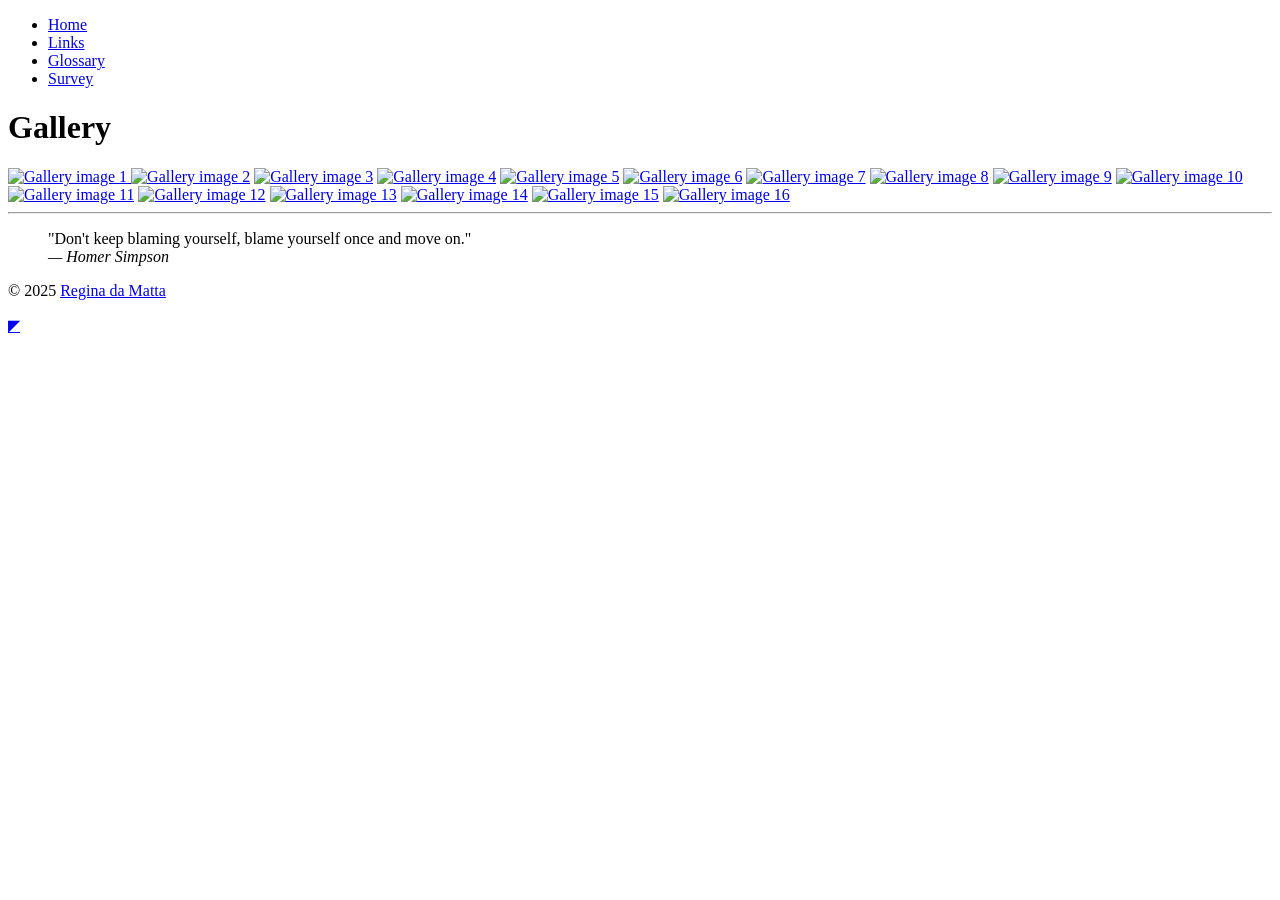
==== site/gallery.html @ 8139648b "Lab 6 Completed" ====
<!DOCTYPE html>
<html lang="en">

<head>
    <link rel="icon" type="image/png" href="/reginabianchini/site/images/favicon-96x96.png" sizes="96x96">
    <link rel="shortcut icon" href="/reginabianchini/site/images/favicon.ico">
    <link rel="stylesheet" href="/reginabianchini/site/styles/normalize.css">
    <link rel="stylesheet" href="/reginabianchini/site/styles/main.css">
    <link rel="preconnect" href="https://fonts.googleapis.com">
    <link rel="preconnect" href="https://fonts.gstatic.com" crossorigin>
    <link href="https://fonts.googleapis.com/css2?family=Abril+Fatface&family=Pangolin&display=swap" rel="stylesheet">
    <meta charset="utf-8">
    <meta name="author" content="Regina da Matta">
    <meta name="description" content="Regina's Website - Gallery">
    <title>Gallery - Regina</title> 
</head>
<body>
    <div class='width-wrap'>
        <header id="top">
        </header>

        <nav>
            <ul>
                <li><a href="index.html">Home</a></li>
                <li><a href="links.html">Links</a></li>
                <li><a href="glossary.html">Glossary</a></li>
                <li><a href="survey.html">Survey</a></li>
            </ul>
        </nav>

        <main>
            <h1>Gallery</h1>

            <div class="gallery">
                <a href="https://loremflickr.com/1024/1024/?lock=1" class="row-span-2">
                    <img src="https://loremflickr.com/300/600?lock=1" alt="Gallery image 1" loading="lazy">
                </a>
                <a href="https://loremflickr.com/1024/1024/?lock=2"><img src="https://loremflickr.com/300/300?lock=2" alt="Gallery image 2" loading="lazy"></a>
                <a href="https://loremflickr.com/1024/1024/?lock=3"><img src="https://loremflickr.com/300/300?lock=3" alt="Gallery image 3" loading="lazy"></a>
                <a href="https://loremflickr.com/1024/1024/?lock=4"><img src="https://loremflickr.com/300/300?lock=4" alt="Gallery image 4" loading="lazy"></a>
                <a href="https://loremflickr.com/1024/1024/?lock=5"><img src="https://loremflickr.com/300/300?lock=5" alt="Gallery image 5" loading="lazy"></a>
                <a href="https://loremflickr.com/1024/1024/?lock=6"><img src="https://loremflickr.com/300/300?lock=6" alt="Gallery image 6" loading="lazy"></a>
                <a href="https://loremflickr.com/1024/1024/?lock=7"><img src="https://loremflickr.com/300/300?lock=7" alt="Gallery image 7" loading="lazy"></a>
                <a href="https://loremflickr.com/1024/1024/?lock=8"><img src="https://loremflickr.com/300/300?lock=8" alt="Gallery image 8" loading="lazy"></a>
                <a href="https://loremflickr.com/1024/1024/?lock=9"><img src="https://loremflickr.com/300/300?lock=9" alt="Gallery image 9" loading="lazy"></a>
                <a href="https://loremflickr.com/1024/1024/?lock=10" class="row-span-2 col-span-2">
                    <img src="https://loremflickr.com/600/600?lock=10" alt="Gallery image 10" loading="lazy">
                </a>
                <a href="https://loremflickr.com/1024/1024/?lock=11"><img src="https://loremflickr.com/300/300?lock=11" alt="Gallery image 11" loading="lazy"></a>
                <a href="https://loremflickr.com/1024/1024/?lock=12"><img src="https://loremflickr.com/300/300?lock=12" alt="Gallery image 12" loading="lazy"></a>
                <a href="https://loremflickr.com/1024/1024/?lock=13"><img src="https://loremflickr.com/300/300?lock=13" alt="Gallery image 13" loading="lazy"></a>
                <a href="https://loremflickr.com/1024/1024/?lock=14"><img src="https://loremflickr.com/300/300?lock=14" alt="Gallery image 14" loading="lazy"></a>
                <a href="https://loremflickr.com/1024/1024/?lock=15"><img src="https://loremflickr.com/300/300?lock=15" alt="Gallery image 15" loading="lazy"></a>
                <a href="https://loremflickr.com/1024/1024/?lock=16"><img src="https://loremflickr.com/300/300?lock=16" alt="Gallery image 16" loading="lazy"></a>
            </div>
        </main>

        <footer>
            <hr>
            <blockquote>"Don't keep blaming yourself, blame yourself once and move on."
                <br>
                <cite>&mdash;<span class="author"> Homer Simpson</span></cite>
            </blockquote>
            <p>&copy; 2025
                <a
                    href="mailto:regina.bianchinidemirandadamatta@student.saultcollege.ca?subject=Message%20from%20CSD112%20Website">
                    Regina da Matta
                </a>
            </p>

        </footer>
        <a href="#top" title="Back to top">◤</a>
    </div>
</body>
</html>
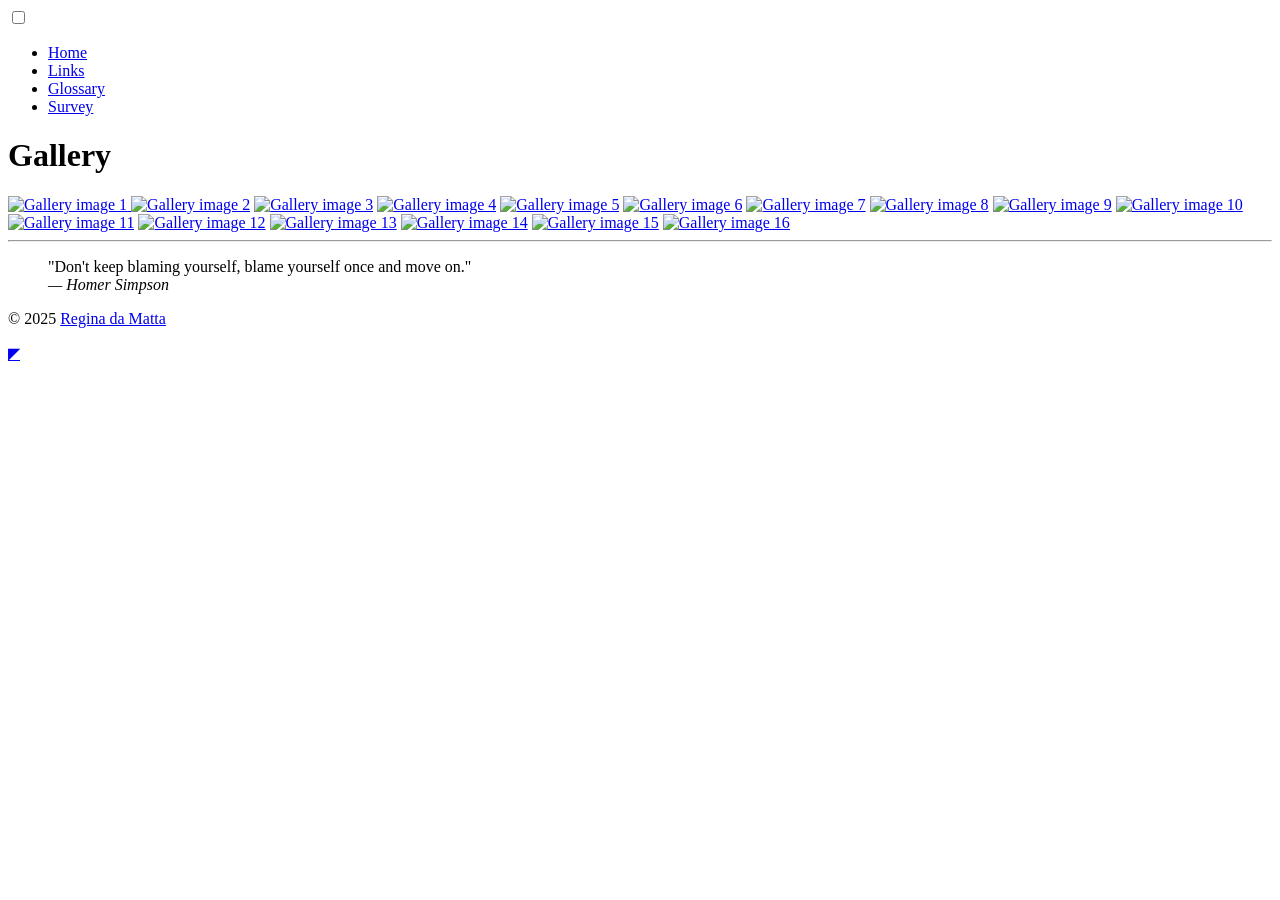
==== commit a1c6dffd: "Lab completed" ====
--- a/site/gallery.html
+++ b/site/gallery.html
@@ -10,6 +10,7 @@
     <link rel="preconnect" href="https://fonts.gstatic.com" crossorigin>
     <link href="https://fonts.googleapis.com/css2?family=Abril+Fatface&family=Pangolin&display=swap" rel="stylesheet">
     <meta charset="utf-8">
+    <meta name="viewport" content="width=device-width, initial-scale=1">
     <meta name="author" content="Regina da Matta">
     <meta name="description" content="Regina's Website - Gallery">
     <title>Gallery - Regina</title> 
@@ -20,6 +21,8 @@
         </header>
 
         <nav>
+            <input type="checkbox" id="menu-toogle" />
+            <label for="menu-toggle" class="sandwich-icon"></label>
             <ul>
                 <li><a href="index.html">Home</a></li>
                 <li><a href="links.html">Links</a></li>
